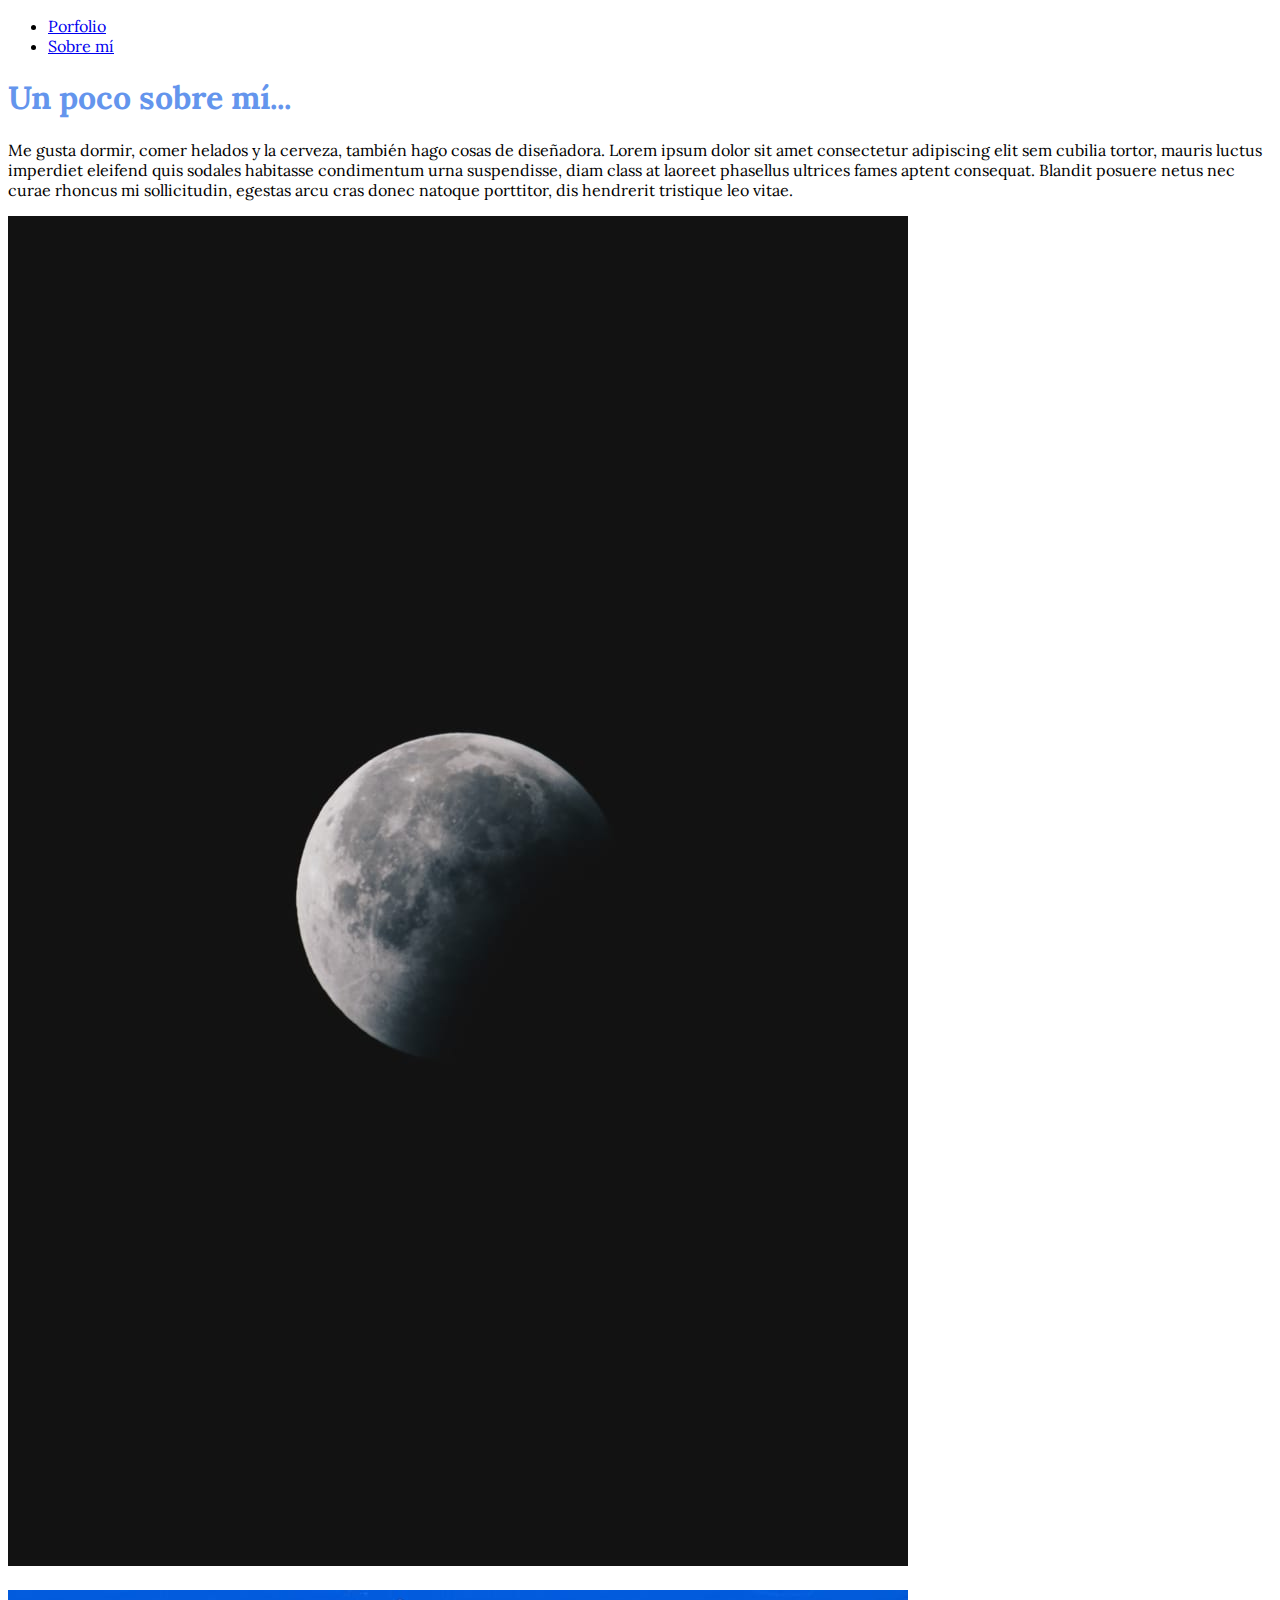
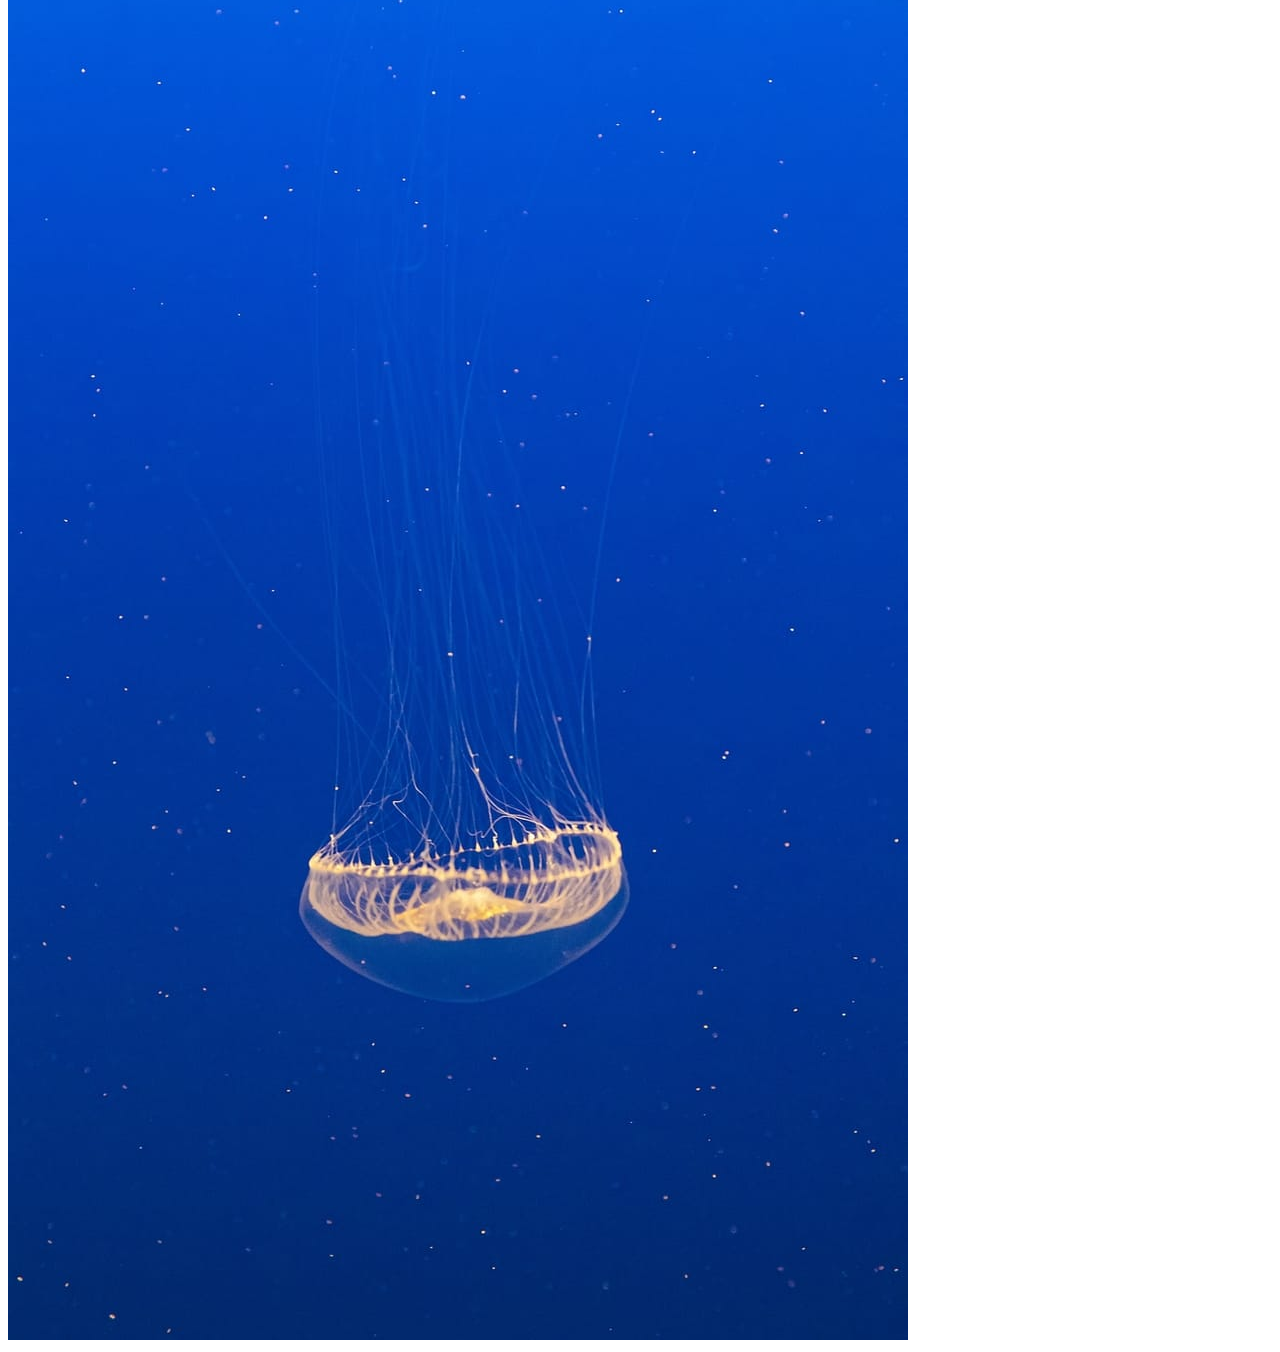
==== sobremi.html @ 25d877d9 "Create sobremi.html" ====
<!DOCTYPE html>
<html lang="en">
<head>
    <meta charset="UTF-8">
    <meta http-equiv="X-UA-Compatible" content="IE=edge">
    <meta name="viewport" content="width=device-width, initial-scale=1.0">
    <title>Sobre mí</title>

<!-- CSS Bootstrap-->
<link href="https://cdn.jsdelivr.net/npm/bootstrap@5.1.3/dist/css/bootstrap.min.css" rel="stylesheet" integrity="sha384-1BmE4kWBq78iYhFldvKuhfTAU6auU8tT94WrHftjDbrCEXSU1oBoqyl2QvZ6jIW3" crossorigin="anonymous">
<link rel="stylesheet" href="/style.css">
<!-- CDN iconos -->
<link rel="stylesheet" href="https://cdn.jsdelivr.net/npm/bootstrap-icons@1.8.1/font/bootstrap-icons.css">

<!-- fonts -->
<link rel="preconnect" href="https://fonts.googleapis.com">
<link rel="preconnect" href="https://fonts.gstatic.com" crossorigin>
<link href="https://fonts.googleapis.com/css2?family=Lora:ital,wght@0,400;0,700;1,400&family=Poppins:ital,wght@0,200;0,400;0,600;0,700;0,900;1,100&display=swap" rel="stylesheet">

</head>
<body class="pt-5">
    <header class="fixed-top d-flex justify-content-center py-3 px-4 mb-4 bg-white">
         <a href="/" class="d-flex align-items-center mb-3 mb-md-0 me-md-auto text-dark text-decoration-none">
        </a>
        <ul class="nav">
          <li class="nav-item"><a href="#" class="nav-link text-dark">Porfolio</a></li>
          <li class="nav-item"><a href="#" class="nav-link text-dark">Sobre mí</a></li>
        </ul>

   
   
   
   
   
   
   
   
   
   
   
   
   
   
   
   
   
   
   
   
   
   
   
   
   
   
    </header>

    <div class="container d-flex justify-content-center">
            <div class="col-10">
                <h1 class="m-5" style="color: cornflowerblue;">Un poco sobre mí...</h1>
                <p class="fs-5 m-5">Me gusta dormir, comer helados y la cerveza, también hago cosas de diseñadora. Lorem ipsum dolor sit amet consectetur adipiscing elit sem cubilia tortor, mauris luctus imperdiet eleifend quis sodales habitasse condimentum urna suspendisse, diam class at laoreet phasellus ultrices fames aptent consequat. Blandit posuere netus nec curae rhoncus mi sollicitudin, egestas arcu cras donec natoque porttitor, dis hendrerit tristique leo vitae.</p>
            </div>
    </div>
            <div class="container justify-content-center">
                <div class="row align-items-start">
                    <div class="col m-4">
                    <img src="/img/unsplash-photo-1.jpg" alt="">
                    </div>
                    <div class="col">
                    <img src="/img/unsplash-photo-2.jpg" alt="">
                    </div>
                    <div class="col m-4">
                    <img src="/img/unsplash-photo-3.jpg" alt="">
                    </div>
                </div>
            </div>

    <script src="https://cdn.jsdelivr.net/npm/bootstrap@5.1.3/dist/js/bootstrap.bundle.min.js" integrity="sha384-ka7Sk0Gln4gmtz2MlQnikT1wXgYsOg+OMhuP+IlRH9sENBO0LRn5q+8nbTov4+1p" crossorigin="anonymous"></script>  
</body>
</html>
---- style.css ----
::selection { background-color: rgba(228, 153, 197, 0.331);  color: white;}

body {
    font-family: 'Poppins', sans-serif;
    font-family: 'Lora', serif;
}

/*mark {
    color:darkgreen;
    background-color:rgba(228, 153, 197, 0.331)
}*/

:root {
    --bs-blue: #0d6efd;
    --bs-indigo: #6610f2;
    --bs-purple: #6f42c1;
    --bs-pink: #d63384;
    --bs-red: #dc3545;
    --bs-orange: #fd7e14;
    --bs-yellow: #ffc107;
    --bs-green: #198754;
    --bs-teal: #20c997;
    --bs-cyan: #0dcaf0;
    --bs-white: #fff;
    --bs-gray: #6c757d;
    --bs-gray-dark: #343a40;
    --bs-gray-100: #f8f9fa;
    --bs-gray-200: #e9ecef;
    --bs-gray-300: #dee2e6;
    --bs-gray-400: #ced4da;
    --bs-gray-500: #adb5bd;
    --bs-gray-600: #6c757d;
    --bs-gray-700: #495057;
    --bs-gray-800: #343a40;
    --bs-gray-900: #212529;
    --bs-primary: #0d6efd;
    --bs-secondary: #6c757d;
    --bs-success: #198754;
    --bs-info: #0dcaf0;
    --bs-warning: #ffc107;
    --bs-danger: #dc3545;
    --bs-light: #f8f9fa;
    --bs-dark: #212529;
    --bs-primary-rgb: 13, 110, 253;
    --bs-secondary-rgb: 108, 117, 125;
    --bs-success-rgb: 25, 135, 84;
    --bs-info-rgb: 13, 202, 240;
    --bs-warning-rgb: 255, 193, 7;
    --bs-danger-rgb: 220, 53, 69;
    --bs-light-rgb: 248, 249, 250;
    --bs-dark-rgb: 33, 37, 41;
    --bs-white-rgb: 255, 255, 255;
    --bs-black-rgb: 0, 0, 0;
    --bs-body-color-rgb: 33, 37, 41;
    --bs-body-bg-rgb: 255, 255, 255;
    --bs-font-sans-serif: system-ui, -apple-system, "Segoe UI", Roboto, "Helvetica Neue", Arial, "Noto Sans", "Liberation Sans", sans-serif, "Apple Color Emoji", "Segoe UI Emoji", "Segoe UI Symbol", "Noto Color Emoji";
    --bs-font-monospace: SFMono-Regular, Menlo, Monaco, Consolas, "Liberation Mono", "Courier New", monospace;
    --bs-gradient: linear-gradient(180deg, rgba(255, 255, 255, 0.15), rgba(255, 255, 255, 0));
    --bs-body-font-family: var(--bs-font-sans-serif);
    --bs-body-font-size: 1rem;
    --bs-body-font-weight: 400;
    --bs-body-line-height: 1.5;
    --bs-body-color: #212529;
    --bs-body-bg: #fff;
  }

/* span {
    align-items: center;
} */

/* Bootstrap fixes*/

.d-flex {
    justify-items: left;
}

.fab {
position: fixed;
right: 16px;
bottom: 16px;
}

.fab a {
    color: white;
    text-decoration: none;
}

@media screen and (min-width: 600px) {
    .fab {
        display: none
    }
}
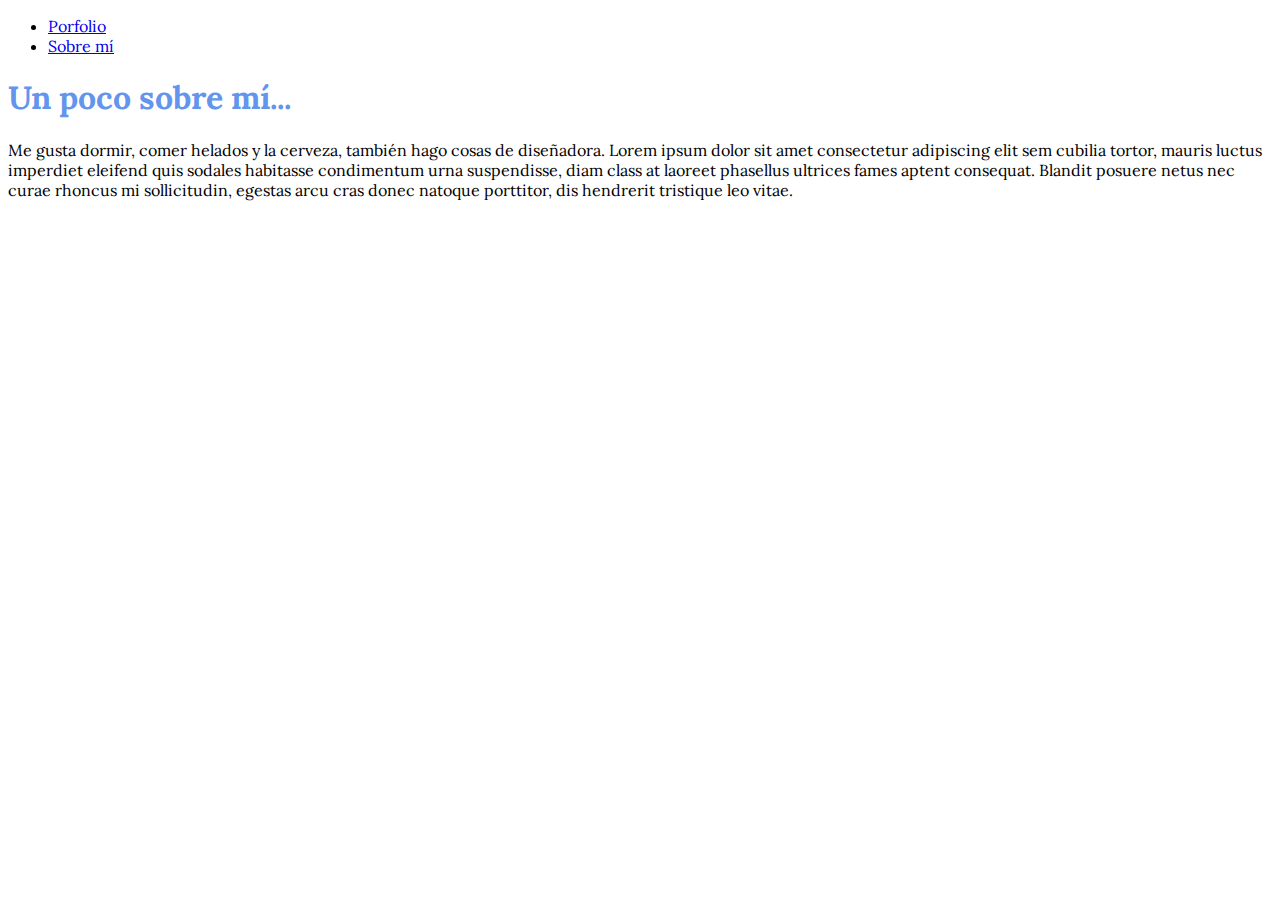
==== commit 8333522e: "Update sobremi.html" ====
--- a/sobremi.html
+++ b/sobremi.html
@@ -61,16 +61,16 @@
                 <p class="fs-5 m-5">Me gusta dormir, comer helados y la cerveza, también hago cosas de diseñadora. Lorem ipsum dolor sit amet consectetur adipiscing elit sem cubilia tortor, mauris luctus imperdiet eleifend quis sodales habitasse condimentum urna suspendisse, diam class at laoreet phasellus ultrices fames aptent consequat. Blandit posuere netus nec curae rhoncus mi sollicitudin, egestas arcu cras donec natoque porttitor, dis hendrerit tristique leo vitae.</p>
             </div>
     </div>
-            <div class="container justify-content-center">
-                <div class="row align-items-start">
-                    <div class="col m-4">
-                    <img src="/img/unsplash-photo-1.jpg" alt="">
+            <div class="container d-flex justify-content-center flex-column">
+                <div class="row mt-5">
+                    <div class="col-4 justify-content-center">
+                    <img src="https://via.placeholder.com/150" alt="">
                     </div>
-                    <div class="col">
-                    <img src="/img/unsplash-photo-2.jpg" alt="">
+                    <div class="col-4 justify-content-center">
+                    <img src="https://via.placeholder.com/150" alt="">
                     </div>
-                    <div class="col m-4">
-                    <img src="/img/unsplash-photo-3.jpg" alt="">
+                    <div class="col-4 justify-content-center">
+                    <img src="https://via.placeholder.com/150" alt="">
                     </div>
                 </div>
             </div>
